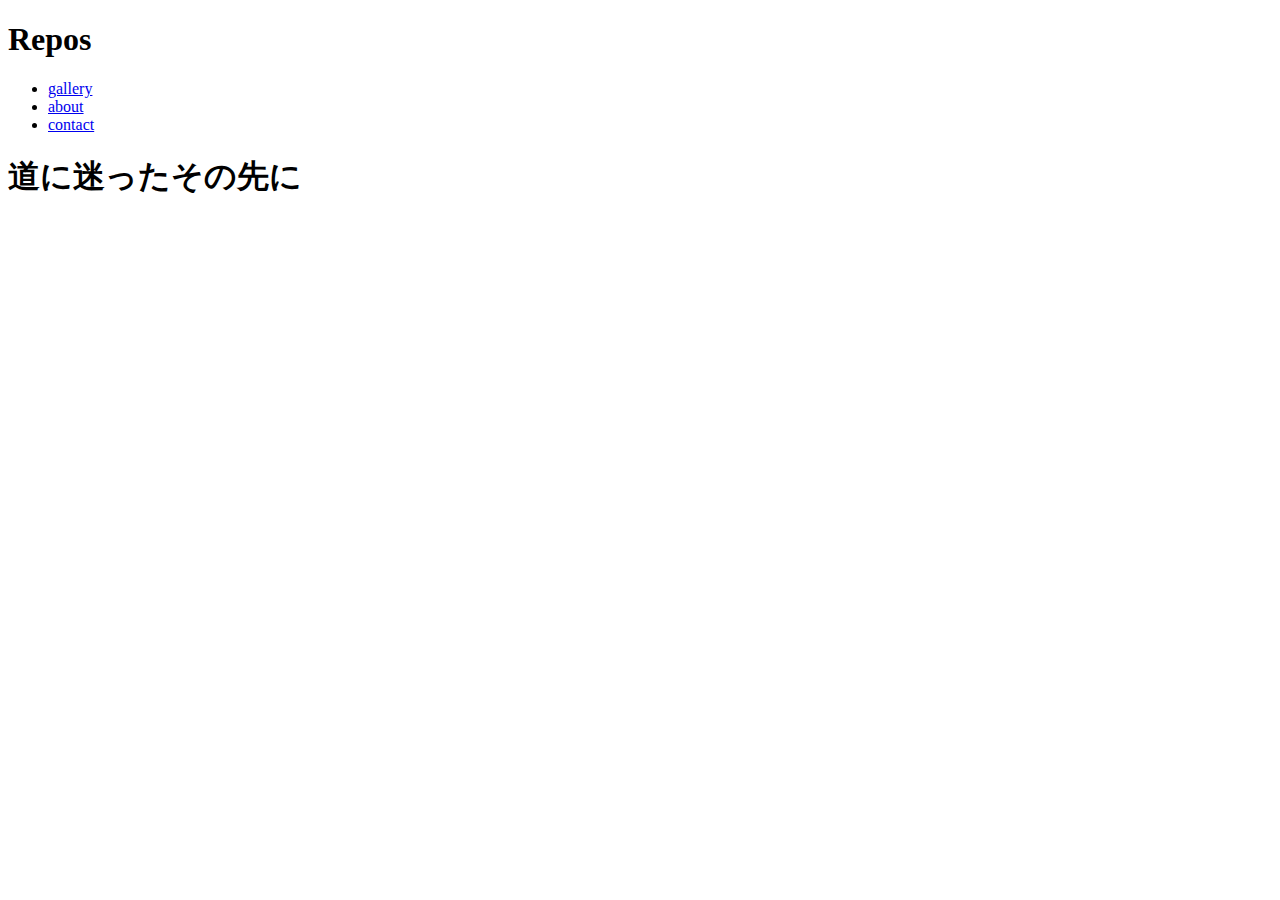
==== index.html @ 281c1c21 "Add files via upload" ====
<!DOCTYPE html>
<html lang="ja">
<head>
  <meta charset="UTF-8">
  <meta name="viewport" content="width=device-width, initial-scale=1.0">
  <title>Repos</title>
  <link rel="stylesheet" href="./styles.css">
  <link rel="shortcut icon" href="icon.ico">
</head>
<body>

    

    <div class="log">  </div>
     

  <main id="bg">
    <div class="icon1"></div>
    <div class="icon2"></div>
    <nav>
      <h1>Repos</h1>
      <ul>
        <li><a href="gallery.html">gallery</a></li>
        <li><a href="about.html">about</a></li>
        <li><a href="contact.html">contact</a></li>
      </ul>
    </nav>
   
    <h1 class="catch">道に迷ったその先に</h1>
  </main>
</body>
</html>
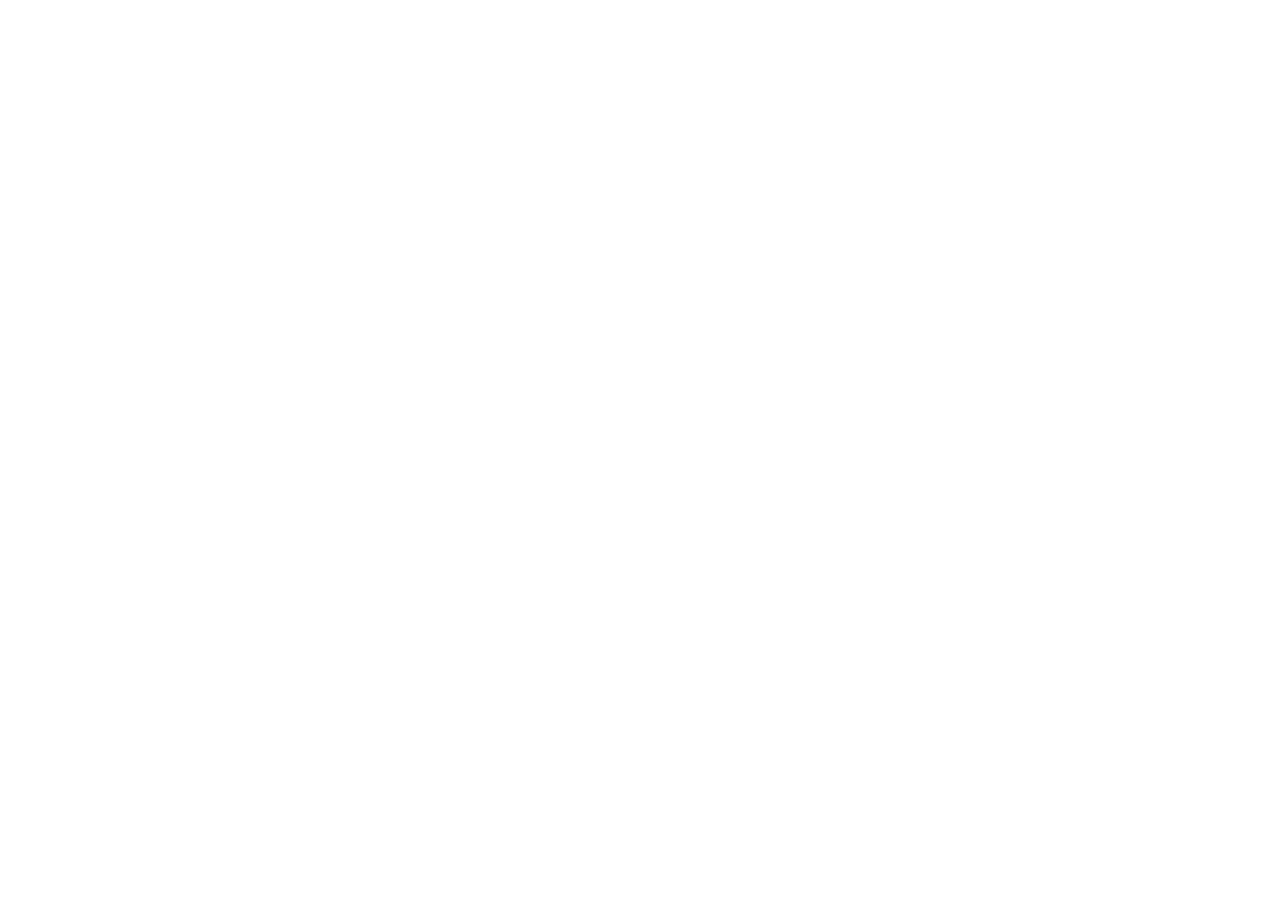
==== commit 78b38e58: "Add files via upload" ====
--- a/index.html
+++ b/index.html
@@ -26,7 +26,7 @@
       </ul>
     </nav>
    
-    <h1 class="catch">道に迷ったその先に</h1>
+    <h1 class="catch">道に迷った、その先に</h1>
   </main>
 </body>
 </html>
--- a/styles.css
+++ b/styles.css
@@ -0,0 +1,238 @@
+* {
+  margin: 0;
+  padding: 0;
+  box-sizing: border-box;
+}
+
+html,
+body {
+  width: 100vw;
+  height: 100%;
+}
+
+ul {
+  list-style: none;
+}
+
+a {
+  color: #000;
+  text-decoration: none;
+}
+
+#bg {
+  width: 100%;
+  height: 100%;
+  background: url(./img/1.png) no-repeat center;
+  background-size: cover;
+  background-attachment: fixed;
+  
+  
+}
+.log{
+  animation: fadeOut 2s ease 0.7s 1 normal forwards;
+  position: absolute;
+  background: #fff;
+  z-index : 999;
+  height: 100vh;
+  width :100vw;
+  display: block;
+}
+@keyframes fadeOut {
+
+  0% {
+    opacity: 1;
+    
+  }
+
+  100% {
+    opacity: 0;
+    visibility: hidden;
+  }
+
+}
+nav {
+  background: rgba(0, 0, 0, .6);
+  width: 100%;
+  height: 80px;
+  padding: 0 1em;
+  position: absolute;
+  display: flex;
+  align-items: center;
+  justify-content: space-between;
+}
+
+nav h1 {
+  color: #fff;
+  cursor: pointer;
+}
+
+nav ul li {
+  padding: 4px 8px;
+  display: inline-block;
+}
+
+nav ul li:hover {
+  cursor: pointer;
+  background: #666;
+}
+
+nav a {
+  color: #fff;
+}
+
+.catch {
+  /* background: rgba(255, 255, 255, .3); */
+  padding: 4px;
+  border-radius: 8px;
+  color: #fff; 
+  position: absolute;
+  
+  top: 45%;
+  left: 5%;
+}
+
+h2 {
+  color: #fff;
+  position: absolute;
+  top: 90px;
+  left: 45%;
+  
+  text-shadow: #000 2px 2px 0px
+}
+h3 {
+  color: #fff;
+  position: absolute;
+  top: -70px;
+  left: 5%;
+  
+  text-shadow: #000 4px 4px 0px
+}
+h4 {
+  color: #fff;
+  position: absolute;
+  top: 30px;
+  left: 15%;
+  
+}
+.gal{
+  position: absolute;
+  background: rgba(0, 0, 0, .6);
+  width: 70%;
+  height: 75%;
+  top: 160px;
+  left: 15%;
+  overflow:auto;
+  
+ 
+}
+#ga {
+  margin: 4px 8px;
+  text-align: center;
+  margin: 0 auto;
+}
+#ga li{
+  
+  padding: 40px 40px;
+  width: 340px;
+  height: 240px;
+  
+  
+  display: inline-block;
+}
+
+#ga li a{
+  color: #fff;
+ 
+}
+#ga li img {
+  width: 100%;
+  height: 100%;
+}
+
+.str{
+  color: #fff;
+  position: absolute;
+  top: 150px;
+  left: 5%;
+}
+.gl{
+  position: absolute;
+  background: rgba(0, 0, 0, .6);
+  width: 70%;
+  height: 75%;
+  top: 160px;
+  left: 15%;
+}
+p{
+  color: #fff;
+}
+.icon1 {
+  width: 100%;
+  height: 100%;
+  background: url(./img/icon.png) no-repeat center;
+  background-size: cover;
+  background-attachment: fixed;
+  animation: mul 3s ease 0.9s  infinite alternate-reverse ;
+  mix-blend-mode: multiply; 
+  position: absolute;
+}
+.icon2 {
+  width: 100%;
+  height: 100%;
+  background: url(./img/icon2.png) no-repeat center;
+  background-size: cover;
+  background-attachment: fixed;
+  animation: mul 2s ease 0.7s  infinite alternate ;
+  mix-blend-mode: multiply; 
+  position: absolute;
+}
+@keyframes mul {
+
+  0% {
+    opacity: 0;
+    
+  }
+  15% {
+    opacity: 0;
+    
+  }
+  20% {
+    opacity: 1;
+    
+  }
+  25% {
+    opacity: 0;
+    
+  }
+
+  60% {
+    opacity: 0.5;
+    
+  }
+
+  100% {
+    opacity: 0;
+    
+  }
+
+
+}
+#p{
+  margin: 4px 5%;
+  width: 50%;
+  height: 20%;
+  top: 5%;
+  left: 20%;
+}
+#q{
+  width: 100%;
+  height: 100%;
+}
+#o{
+  position: absolute;
+  background: rgba(0, 0, 0, .0);
+  width: 70%;
+  height: 75%;
+  top: 160px;
+  left: 15%;
+}
